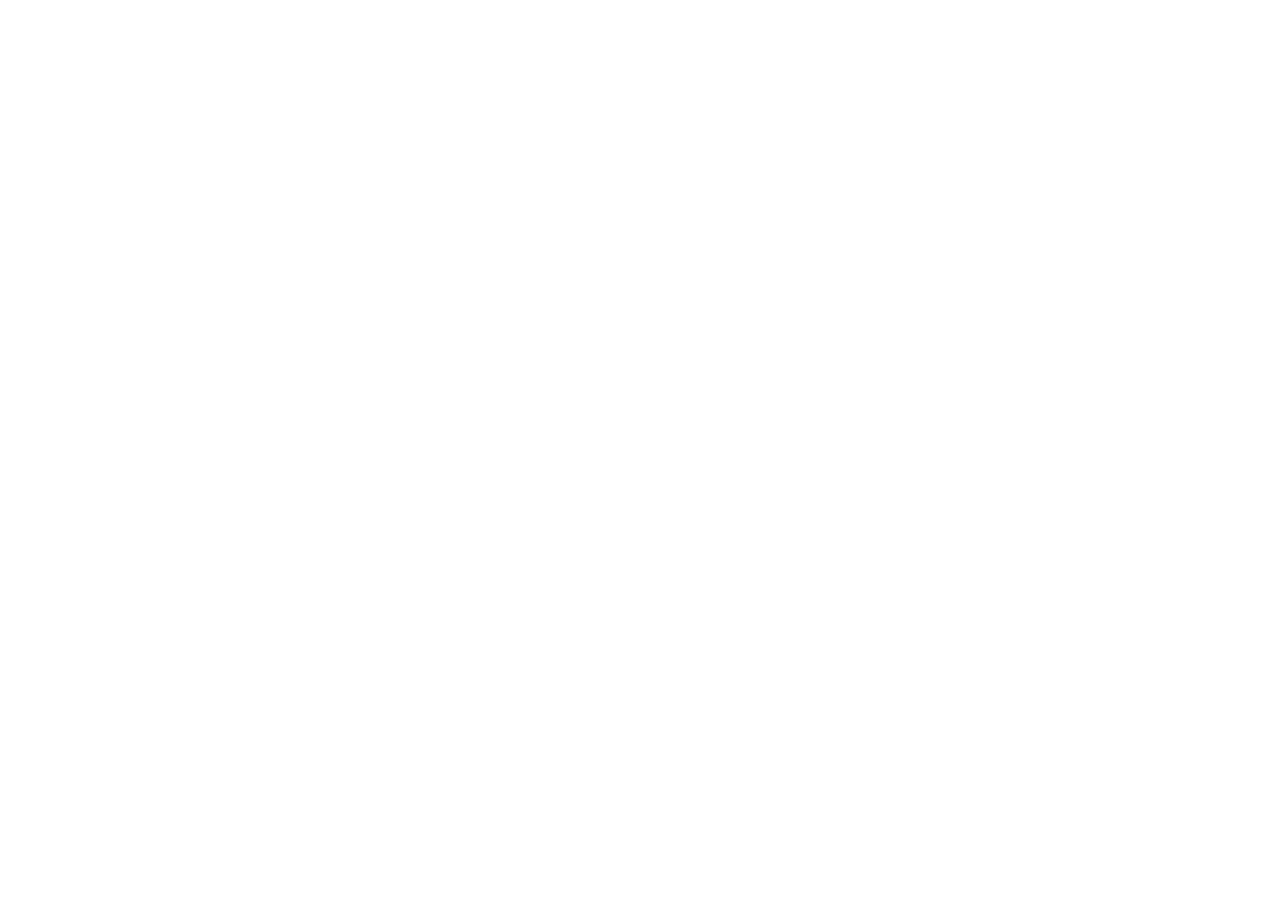
==== Lista de países/index.html @ c4dd8db0 "Add files via upload" ====
<!DOCTYPE html>
<html lang="en">
<head>
    <meta charset="UTF-8">
    <meta http-equiv="X-UA-Compatible" content="IE=edge">
    <meta name="viewport" content="width=device-width, initial-scale=1.0">
    <link rel="stylesheet" href="style.css">
    <title>Document</title>
</head>
<body>
    
    <script src="script.js"></script>
</body>
</html>
---- Lista de países/style.css ----
/* style */
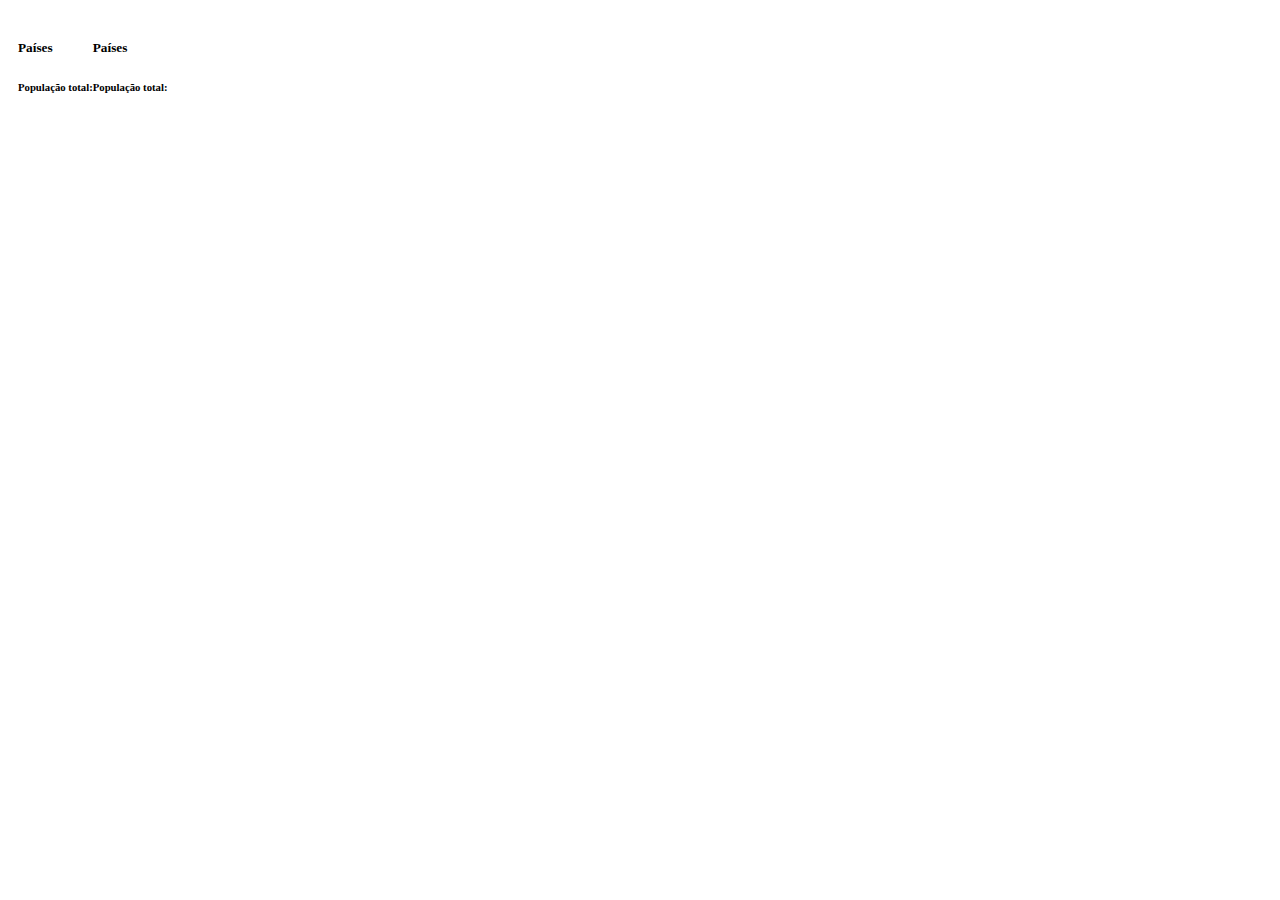
==== commit 2b9e55b2: "Add files via upload" ====
--- a/Lista de países/index.html
+++ b/Lista de países/index.html
@@ -8,7 +8,18 @@
     <title>Document</title>
 </head>
 <body>
-    
+    <div class="country-container">
+        <div class="country-list">
+            <h5>Países <span id="countCountries"></span></h5>
+            <h6>População total: <span id="totalPopulationList"></span></h6>
+            <div id="tabCountries"></div>
+        </div>
+    <div class="country-list">
+        <h5>Países <span id="countFavorites"></span></h5>
+        <h6>População total: <span id="totalPopulationFavorites"></span></h6>
+        <div id="tabFavorites"></div>
+    </div>
+    </div>
     <script src="script.js"></script>
 </body>
 </html>--- a/Lista de países/style.css
+++ b/Lista de países/style.css
@@ -1 +1,21 @@
-/* style */+/* style */
+body{
+    padding:10px;
+}
+img{
+    width: 50px;
+    height: 50px;
+    margin-right: 10px;
+    margin-left: 10px;
+    border-radius: 50%;
+}
+
+.country-container{
+    display:flex
+}
+
+.country {
+    display:flex;
+    flex-direction: row;
+    align-items: center;
+}